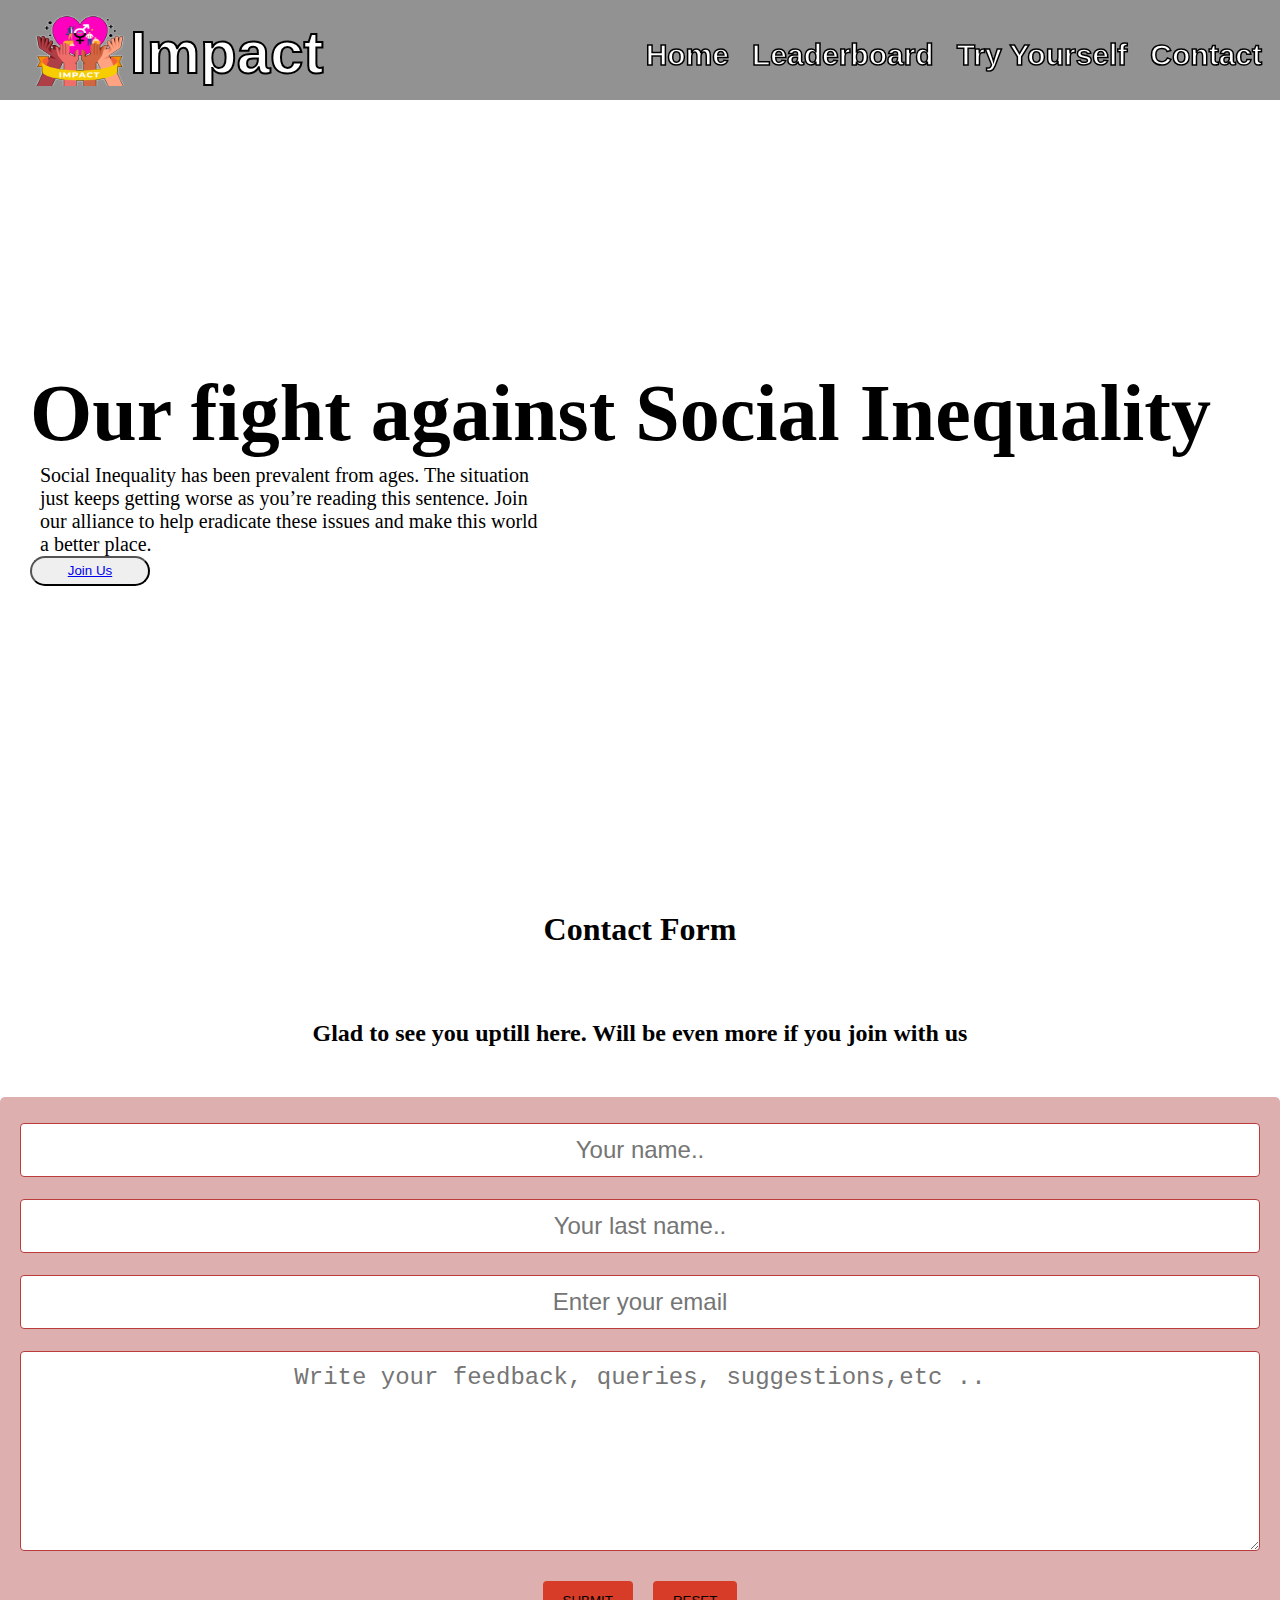
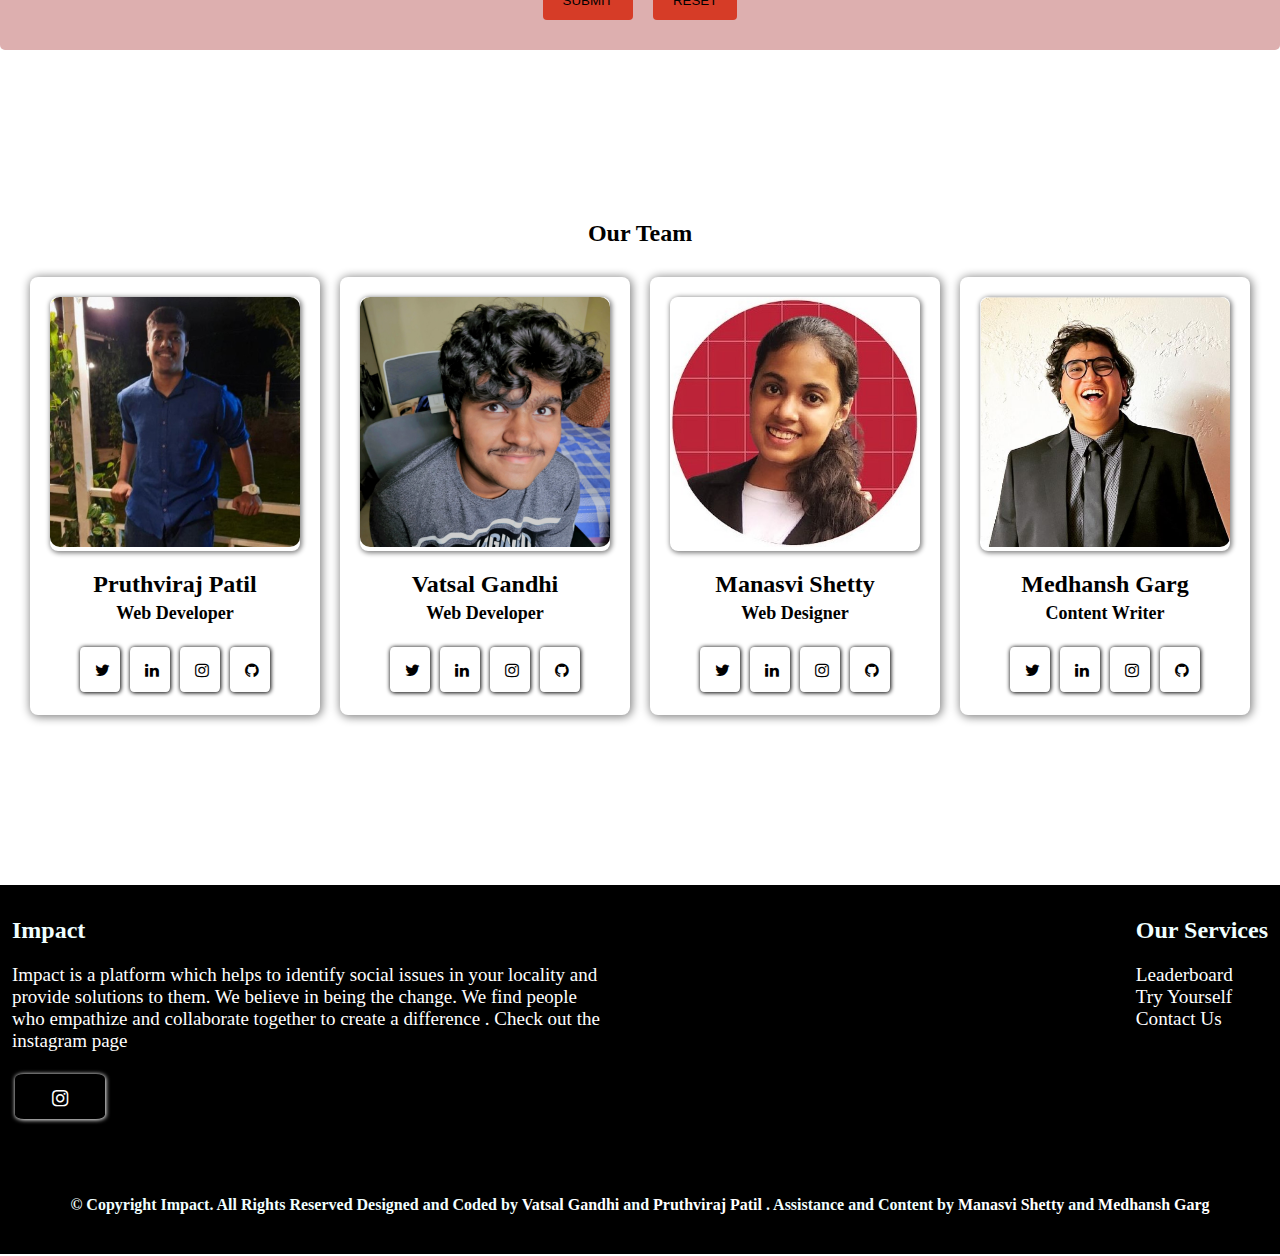
==== views/contact.html @ 2482c872 "some final commits" ====
<!DOCTYPE html>
<html lang="en">

<head>
    <meta charset="UTF-8">
    <meta http-equiv="X-UA-Compatible" content="IE=edge">
    <meta name="viewport" content="width=device-width, initial-scale=1.0">

    <link rel="stylesheet" href="../static/contactstyle.css">
    <link rel="stylesheet" href="../static/scroller.css">
    <link rel="shortcut icon" href="../static/kyh logo.png" type="image/x-icon">
    <link rel="stylesheet" href="https://cdnjs.cloudflare.com/ajax/libs/font-awesome/4.7.0/css/font-awesome.min.css">
    <link rel="stylesheet" href="../static/responsive.css">
    <link rel="stylesheet" href="../static/footer.css">
    <title>Impact</title>
</head>

<body>
    <div class="bodytype">


        <nav >

            <div class="logo_name">
            
            <div class="logo">
                <a href="../views/index.html"><img src="../static/kyh logo final.png" alt="logo"></a>
            </div>

            <div class="tagline">
                <a href="../views/index.html">
                <h2>
                    Impact
                </h2>
                </a>
            </div>
            </div>

            <div class="navbar">
                <a href="../views/index.html">
                    <li>Home</li>
                </a>
                <a href="../views/leaderboard.html">
                    <li>Leaderboard</li>
                </a>
                <a href="https://docs.google.com/forms/d/e/1FAIpQLSf7bTPi42VIl_l_dG6Mzb15nInpRLZlhKcVUe6HTeQUskibgw/viewform?usp=sf_link">
                    <li>Try Yourself</li>
                </a>

                <a href="../views/contact.html" class="active">
                    <li>Contact</li>
                </a>

               
            </div>
        </nav>


        <div class="top">
            <div class="top-title">
                <h1>Our fight against Social Inequality</h1>
            </div>
            <div class="top-content">
                Social Inequality has been prevalent from ages. The situation just keeps
                getting worse as you’re reading this sentence. Join our alliance to help eradicate these issues and
                make this world a better place.
            </div>
            <button class="joinus"> <a href="https://docs.google.com/forms/d/e/1FAIpQLSf7bTPi42VIl_l_dG6Mzb15nInpRLZlhKcVUe6HTeQUskibgw/viewform?usp=sf_link">Join Us</a></button>

        </div>



      <div class="contact-box">
        <div class="contact-head">
        <h1>
                Contact Form

        </h1>
        </div>
        <div class="contact-content">
         <h2>
            Glad to see you uptill here. Will be even more if you join with us 
         </h2> 
        </div>
        <div class="main-form-box">
            <form action="https://formspree.io/f/moqrvnaa" method="post">
           
                <!-- <label for="fname">First Name</label> -->
                <input type="text" id="fname" name="firstname" placeholder="Your name.." required>
            
                <!-- <label for="lname">Last Name</label> -->
                <input type="text" id="lname" name="lastname" placeholder="Your last name.." required>
            
                <!-- <label for="email">Email</label> -->
               <input type="email" name="email" id="email" placeholder="Enter your email" required>
            
                <!-- <label for="subject">Subject</label> -->
                <textarea id="subject" name="subject" placeholder="Write your feedback, queries, suggestions,etc .." style="height:200px" required></textarea>
                <div class="sub-box">

                    <input type="submit" value="SUBMIT">
                    <input type="reset" value="RESET">
                </div>

        </div>
      </div>

     

      <div class="our_team">
        <div class="team-head">
            <h2>Our Team</h2>
        </div>

        <div class="team_members">

            <div class="member1">
                <div class="image_person">
                    <img src="../static/Pruthvi_final.jpeg" alt="pp">
                </div>
                <div class="team_member_name">
                    <h2>Pruthviraj Patil</h2>
                </div>
                <div class="team_member_work">
                    <h5 style="font-size: 18px;">Web Developer</h5>
                </div>
                <div class="social">
                    <a href="https://twitter.com/pruthvi905" class="fa fa-twitter reach" target="_blank"></a>
                    <a href="https://www.linkedin.com/in/pruthviraj-patil-a76962210/" class="fa fa-linkedin reach" target="_blank"></a>
                    <a href="http://instagram.com/pruthvi905" class="fa fa-instagram reach" target="_blank"></a>
                    <a href="https://github.com/pruthvirajp04" class="fa fa-github reach" target="_blank"></a>
                </div>
            </div>
            <div class="member1">
                <div class="image_person">
                    <img src="../static/vatsal_final.jpg" alt="pp">
                </div>
                <div class="team_member_name">
                    <h2>Vatsal Gandhi</h2>
                </div>
                <div class="team_member_work">
                    <h5 style="font-size: 18px;">Web Developer</h5>
                </div>
                <div class="social">
                    <a href="https://twitter.com/Vatsal_Gandhi9" class="fa fa-twitter reach" target="_blank"></a>
                    <a href="https://www.linkedin.com/in/vatsal-gandhi-20b60a213/" class="fa fa-linkedin reach"></a target="_blank">
                    <a href="https://twitter.com/Vatsal_Gandhi9" class="fa fa-instagram reach" target="_blank"></a>
                    <a href="https://github.com/Vatsal-01000111" class="fa fa-github reach" target="_blank"></a>
                </div>
            </div>
            <div class="member1">
                <div class="image_person">
                    <img src="../static/manasvi.jpg" alt="pp">
                </div>
                <div class="team_member_name">
                    <h2>Manasvi Shetty</h2>
                </div>
                <div class="team_member_work">
                    <h5 style="font-size: 18px;">Web Designer</h5>
                </div>
                <div class="social">
                    <a href="https://twitter.com/ManasviShetty7?t=elIYw5xL6InXUKfLxN47Ww&s=09" class="fa fa-twitter reach"></a>
                    <a href="https://www.linkedin.com/in/manasvi-shetty-6593a5212" class="fa fa-linkedin reach"></a>
                    <a href="https://www.instagram.com/shettymanasvi_03/" class="fa fa-instagram reach"></a>
                    <a href="https://github.com/Manasvi-Shetty" class="fa fa-github reach"></a>
                </div>
            </div>
            <div class="member1">
                <div class="image_person">
                    <img src="../static/medhansh_final.png" alt="pp">
                </div>
                <div class="team_member_name">
                    <h2>Medhansh Garg</h2>
                </div>
                <div class="team_member_work">
                    <h5 style="font-size: 18px;">Content Writer</h5>
                </div>
                <div class="social">
                    <a href="https://twitter.com/medhansh2002" class="fa fa-twitter" target="_blank"></a>
                    <a href="https://www.linkedin.com/in/medhanshgarg/" class="fa fa-linkedin" target="_blank"></a>
                    <a href="https://www.instagram.com/mgarg22/" class="fa fa-instagram" target="_blank"></a>
                    <a href="https://github.com/medhanshgarg" class="fa fa-github" target="_blank"></a>
                    

                    
                  
                </div>
            </div>

        </div>



    </div>
      
      

       

        <footer>
            <div class="top-foot">
             <div class="impacthead">
                <h2>Impact</h2>
                <p style="width:600px; color:white;">Impact is a platform which helps to identify social issues in your locality and provide solutions to them. We believe in being the change. We find people who empathize and collaborate together to create a difference  . Check out the instagram page   
                </p>
                <p>
                 
                    <a href="https://www.instagram.com/impact.globe/" class="fa fa-instagram" id="insta-logo" target="_blank"></a>
                </p>
             </div>
             <div class="our-services">
                <h2>Our Services</h2>
                <a href="../views/leaderboard.html"><li>Leaderboard</li></a>
                <a href="https://docs.google.com/forms/d/e/1FAIpQLSf7bTPi42VIl_l_dG6Mzb15nInpRLZlhKcVUe6HTeQUskibgw/viewform?usp=sf_link"><li>Try Yourself</li></a>
                <a href="../views/contact.html"><li>Contact Us</li></a>
             </div>
            </div>
            <div class="bottom-foot">
                <h4>
                    © Copyright Impact. All Rights Reserved
                    Designed and Coded by <a href="" style="text-decoration: none;"> Vatsal Gandhi </a> 
                    and <a href="" style="text-decoration: none;"> Pruthviraj Patil  </a>. 
                    Assistance and Content by <a href="" style="text-decoration: none;"> Manasvi Shetty </a>
                    and <a href="" style="text-decoration: none;"> Medhansh Garg </a>
                    
                </h4>
            </div>
        </footer>

    </div>

</body>

</html>
<script>
    function myFunction() {
  var x = document.getElementById("myTopnav");
  if (x.className === "topnav") {
    x.className += " responsive";
  } else {
    x.className = "topnav";
  }
}
</script>
---- static/contactstyle.css ----
nav{
    position: fixed;
    overflow: hidden;
    top: 0;
    left: 0;
    right: 0;
     display: flex;
     background-color: #0000006d;
     justify-content: space-between;
     height: 100px;
 }
 
 .logo_name{
     margin: 6px;
     margin-left: 30px;
     display: flex;
     flex-direction: row;
 }
 
 .tagline h2{
     margin-top: 12px;
     text-align: center;
     vertical-align: middle;
     font-family: Arial, Helvetica, sans-serif;
     font-size: 60px;
     color: white;
     -webkit-text-stroke-width: 2px;
     -webkit-text-stroke-color: black;
 }
 
 
 nav a {
     text-decoration: none;
 }
 .navbar{
     /* position: fixed; */
     margin-top: 6px;
     display: flex;
 }

 nav a li{
     margin-top: 32px;
     margin-right: 18px;
     margin-left: 5px;
     font-weight:bolder;
     font-family: Arial, Helvetica, sans-serif;
     font-size: 30px;
     list-style: none;
     color: white;
     -webkit-text-stroke-width: 1.5px;
     -webkit-text-stroke-color: black;
 }
 img{
     width: 100px;
     height: 80px;
 }
 
 
 .top{
     margin-top: 100px;
     background-image: url(../static/heartcol.png);
     background-repeat: no-repeat;
     width: 100%;
     height: 700px;
     display: flex;
     flex-direction: column;
     background-position: center;
     justify-content: center;
 }
 
 .top-title{
     margin-left: 30px;
     font-size: 40px;
     padding-bottom: 5px;
 }
 .top-title h1{
     margin-bottom: 0px;
 }
 
 .top-content{
     margin-left: 40px;
     font-size: 20px;
     width: 500px;
 }
 
 .joinus{
     margin-left: 30px;
     width: 120px;
     height: 30px;
     border-radius: 50px;
 }


 
 
 
 

 


 
 .our_team{
     display: flex;
     justify-content: center;
     align-items: center;
     flex-direction: column;
 }
 
 .team_members{
     display: flex;
 }
 
 .member1{
     border-radius: 8px;
     background-color: rgb(255, 255, 255);
    padding: 20px;
    margin: 10px;
    box-shadow: 1px 1px 10px 1px grey;
 }
 .team_member_name h2{
     margin-top: 20px;
     margin-bottom: 5px;
 }
 
 .team_member_work h5{
     margin-top: 5px;
     margin-bottom: 20px;
 }
 
 .image_person{
     border-radius: 8px;
     box-shadow: 1px 1px 5px 1px grey;
 }
 
 .member1{
     display: block;
     text-align: center;
 }
 
 .image_person img{
     width: 250px;
     height: 250px;
     border-radius: 10px;
 }
 body{
     margin : 0;
 }
 .fa{
 
     box-shadow: 0.5px 0.5px 4px 0.5px;
       color: black;
       padding: 15px;
       font-size: 30px;
       width: 10px;
       height: 15px;
       border-radius: 10%;
       text-align: center;
       text-decoration: none;
       margin:3px  ;
 }
 
   
   
 .fa:hover {
     opacity: 0.7;
 }
 .contact-box{
display: flex;
flex-direction: column;


 }

 input[type=text],[type=email], select, textarea {
    width: 100%;
    padding: 12px;
    font-size: 1.5rem;
 
    border: 1px solid rgb(185, 61, 61);
    border-radius: 4px;
    box-sizing: border-box;
    margin-top: 6px;
    margin-bottom: 16px;
    resize: vertical;
    text-align: center;
  }
  
  input[type=submit], input[type=reset] {
    background-color: #d63c27;
    color: 562210;
    padding: 12px 20px;
    border: none;
    margin: 10px;
    border-radius: 4px;
    cursor: pointer;
  }
  
  input[type=submit]:hover {
    background-color: #6a5852;
  }
  input[type=reset]:hover {
    background-color: #6a5852;
  }
  .main-form-box {
   

    border-radius: 5px;
    background-color: #ddafaf;
    padding: 20px;
  }
  .contact-head{
    margin-top: 90px;
    display: flex;
    justify-content: center;
    align-items: center;
  }
  .contact-content{
    margin: 30px;

    display: flex;
    justify-content: center;
    align-items: center;
  }
  .sub-box{
    display: flex;
    justify-content: center;
    align-items: center;
  }
  
.our_team{
    margin-top: 150px;
    display: flex;
    justify-content: center;
    align-items: center;
    flex-direction: column;
}

.team_members{
    display: flex;
}

.member1{
    border-radius: 8px;
    background-color: rgb(255, 255, 255);
   padding: 20px;
   margin: 10px;
   box-shadow: 1px 1px 10px 1px grey;
}
.team_member_name h2{
    margin-top: 20px;
    margin-bottom: 5px;
}

.team_member_work h5{
    margin-top: 5px;
    margin-bottom: 20px;
}

.image_person{
    border-radius: 8px;
    box-shadow: 1px 1px 5px 1px grey;
}

.member1{
    display: block;
    text-align: center;
}

.image_person img{
    width: 250px;
    height: 250px;
    border-radius: 10px;
}
---- static/scroller.css ----
/* width */
::-webkit-scrollbar {
  width: 10px;
}

/* Track */
::-webkit-scrollbar-track {
  box-shadow: inset 0 0 5px grey; 
  border-radius: 10px;
}
 
/* Handle */
::-webkit-scrollbar-thumb {
  background: red; 
  border-radius: 10px;
}

/* Handle on hover */
::-webkit-scrollbar-thumb:hover {
  background: #b30000; 
}
---- static/responsive.css ----
.topnav {
    overflow: hidden;
    background-color: #333;
  }
  
  
  
  .topnav a:hover {
    background-color: #ddd;
    color: black;
  }
  
  .topnav a.active {
    background-color: #04AA6D;
    color: white;
  }
  
  .topnav .icon {
    display: none;
  }
  
  @media screen and (max-width: 600px) {
    .topnav a {display: none;}
  
  }
  
  @media screen and (max-width: 600px) {
    .topnav.responsive {position: relative;}
    .topnav.responsive .icon {
      position: absolute;
      right: 0;
      top: 0;
    }
    .topnav.responsive a {
      float: none;
      display: block;
      text-align: left;
    }
}
---- static/footer.css ----
footer{
    height: 23rem;
    border-top: 1px solid black;
    margin-top: 10rem;
    background: #000000;
    color: azure;  
}
  .top-foot{
    display: flex;
    justify-content: space-between;
    padding: 12px;
    color: azure;  
  }
  .impacthead h2{
    font-family: cursive;
  }
  .impacthead p a{
    color:white;
  }

  .our-services h2{
    font-family: cursive;
  }
  .our-services a{
    text-decoration: none;
  }
  .our-services a li{
    font-size: 1.2rem;
    color: #ffffff;
    list-style: none;
  }
  .bottom-foot{
    padding: 21px;
    display: flex;
    justify-content: center;
    align-items: center;
  }
  .bottom-foot h4 a{
    color:white;
  }
  #insta-logo{
    width: 60px;
  }
  .bottom-foot a{
    color: rgb(175, 105, 19);
    text-decoration: none;

  }
  .impacthead p{
    font-size: 19px;
    color: #020202;
  }
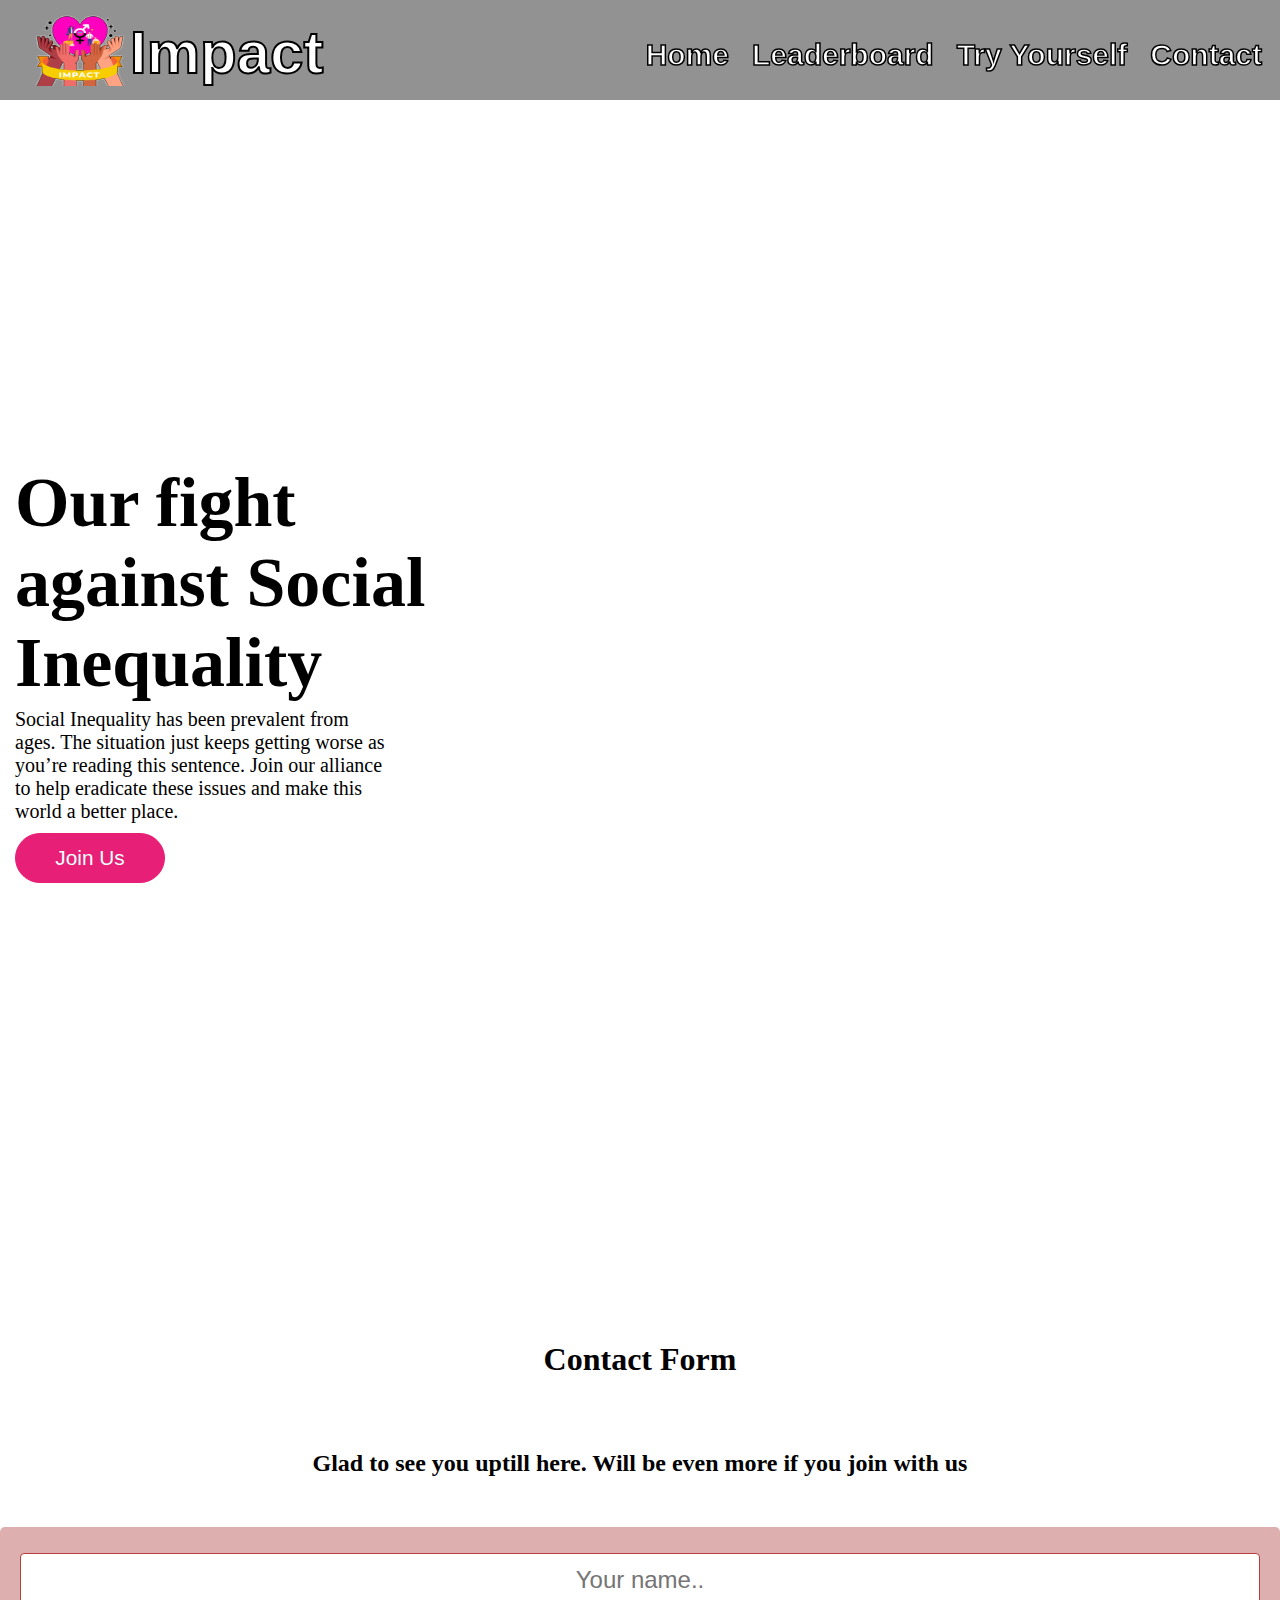
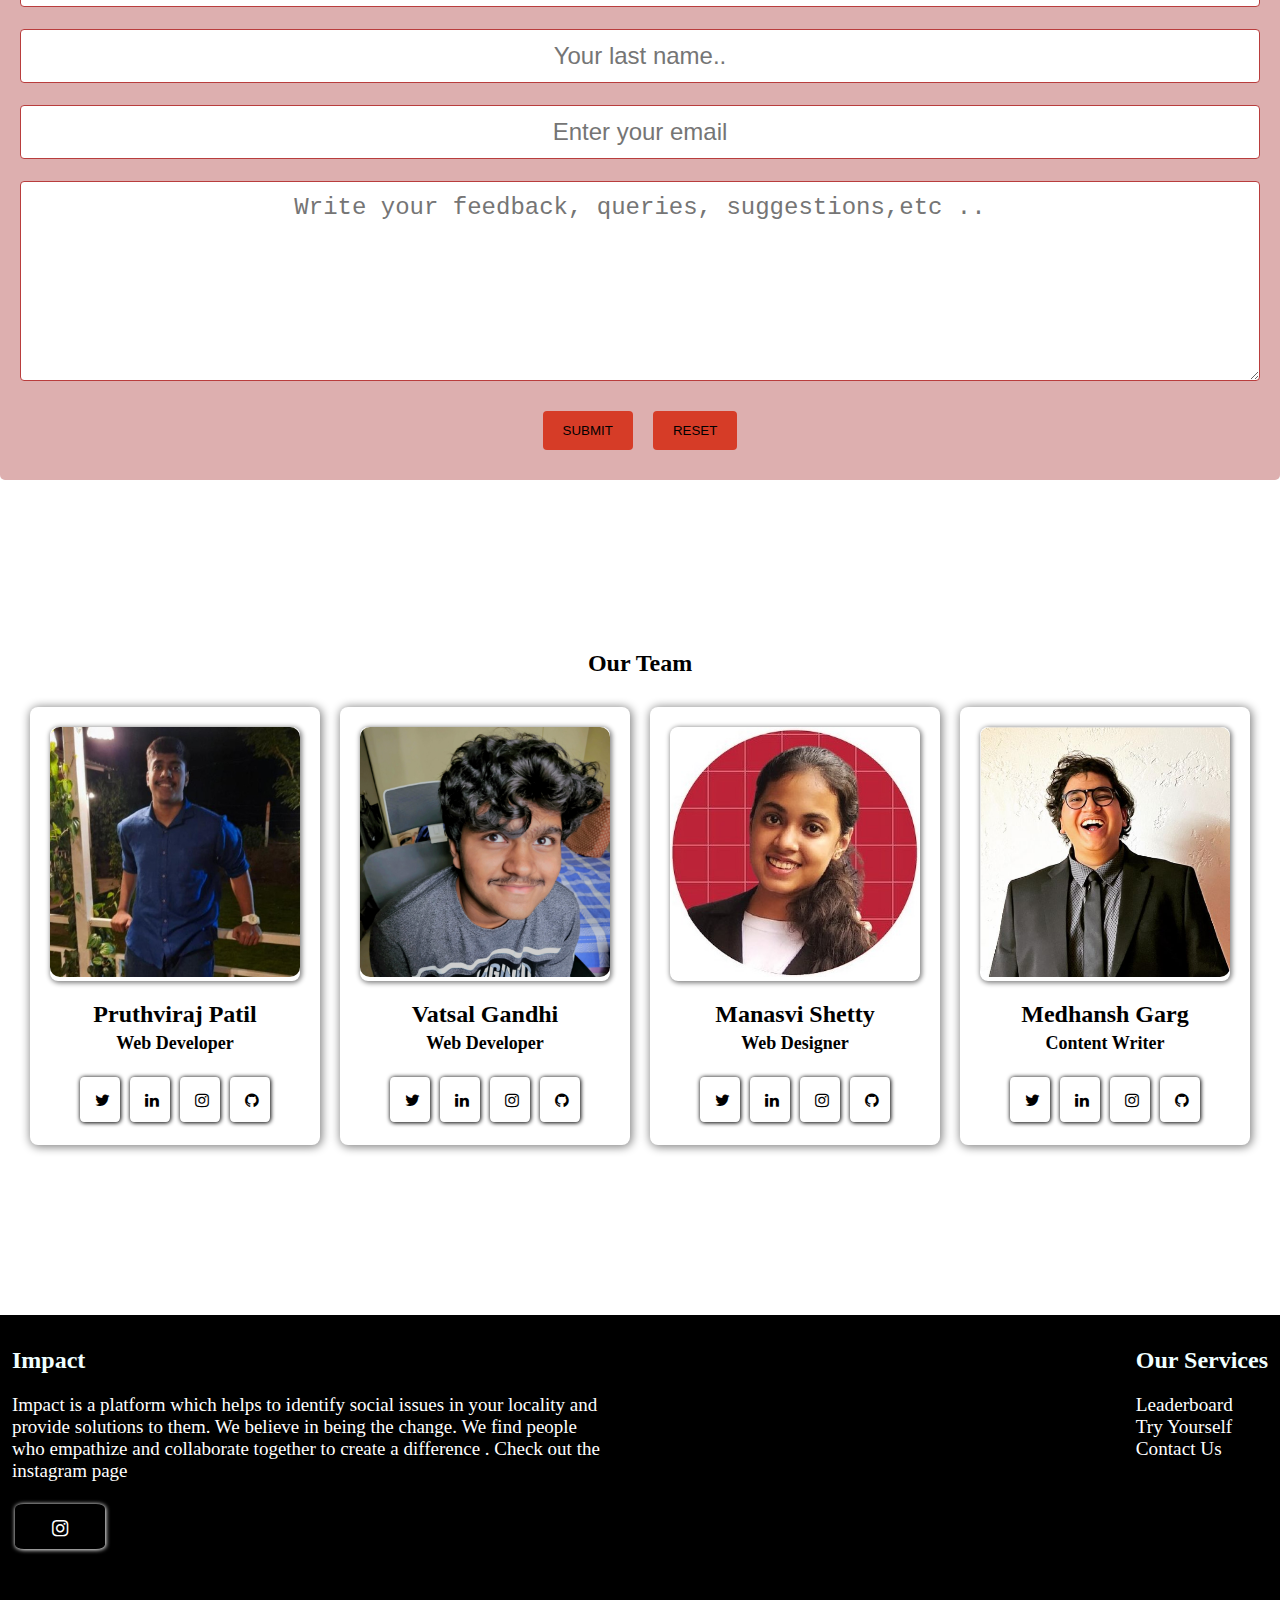
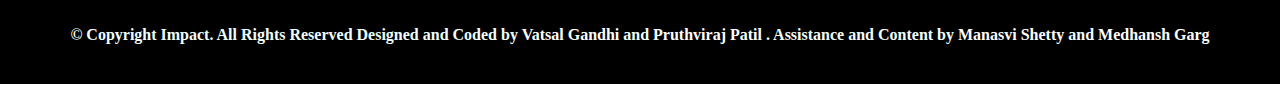
==== commit 4bfb9b37: "final commit" ====
--- a/views/contact.html
+++ b/views/contact.html
@@ -58,7 +58,7 @@
 
         <div class="top">
             <div class="top-title">
-                <h1>Our fight against Social Inequality</h1>
+                <h1>Our fight <br> against  Social<br>  Inequality</h1>
             </div>
             <div class="top-content">
                 Social Inequality has been prevalent from ages. The situation just keeps
--- a/static/contactstyle.css
+++ b/static/contactstyle.css
@@ -60,38 +60,85 @@
  
  
  .top{
-     margin-top: 100px;
-     background-image: url(../static/heartcol.png);
-     background-repeat: no-repeat;
-     width: 100%;
-     height: 700px;
-     display: flex;
-     flex-direction: column;
-     background-position: center;
-     justify-content: center;
- }
- 
- .top-title{
-     margin-left: 30px;
-     font-size: 40px;
-     padding-bottom: 5px;
- }
- .top-title h1{
-     margin-bottom: 0px;
- }
- 
- .top-content{
-     margin-left: 40px;
-     font-size: 20px;
-     width: 500px;
- }
- 
- .joinus{
-     margin-left: 30px;
-     width: 120px;
-     height: 30px;
-     border-radius: 50px;
- }
+    /* opacity: 0.6; */
+    margin-top: 170px;
+    margin-bottom:100px ;
+    background-image: url(../static/heartcol.png);
+    background-repeat: no-repeat;
+    background-position: center left;
+    width: 100%;
+    height: 60rem;
+    display: flex;
+    flex-direction: column;
+    justify-content: center;
+    /* padding: 30px; */
+    z-index: -2;
+}
+.top button{
+    text-align: center;
+    color: white;
+    border: 1px solid #E81F76;
+    background-color: #E81F76;
+    transition: all .3s linear;
+    border-radius: 50px;
+    font-size: 18px;
+    font-family: 'Gill Sans', 'Gill Sans MT', Calibri, 'Trebuchet MS', sans-serif;
+    width: 150px;
+    height: 50px;
+    cursor: pointer;
+}
+.top button a {
+    color: azure;
+    text-decoration: none;
+    font-size: 1.3rem;
+    
+}
+
+.top-title{
+    color: #000000;
+    margin-left: 15px;
+    font-size: 35px;
+    padding-bottom: 5px;
+    /* -webkit-text-stroke-width: 2px;
+    -webkit-text-stroke-color: rgb(255, 255, 255); */
+}
+.top-title h1{
+    margin-bottom: 0px;
+
+}
+
+.top-content{
+    margin-left: 15px;
+    font-size: 20px;
+    width: 370px;
+}
+
+
+.joinus{
+    margin-top: 10px;
+    color: wheat;
+    margin-left: 15px;
+    width: 120px;
+    height: 30px;
+    text-align: center;
+    color: white;
+    border:1px solid #E81F76;
+    background-color: #E81F76;
+    transition: all .3s linear;
+    border-radius: 50px;
+    font-size: 18px;
+    font-family: 'Gill Sans', 'Gill Sans MT', Calibri, 'Trebuchet MS', sans-serif;
+    width: 150px;
+    height: 50px;
+    cursor: pointer;
+    border-radius: 50px;
+}
+
+.joinus:hover{
+    color: white;
+    background-color: black;
+    border:1px solid black;
+}
 
 
  
